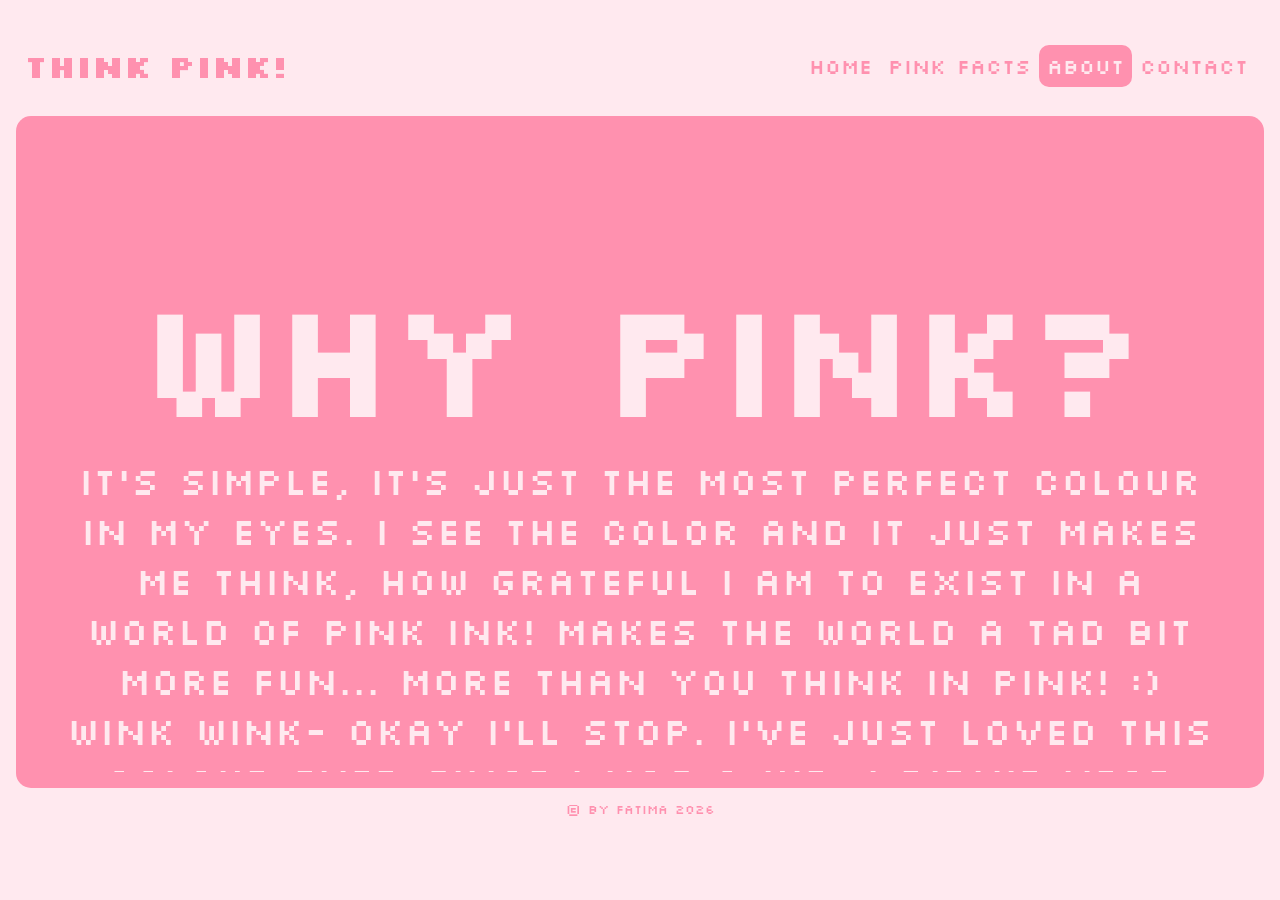
==== html/about.html @ b9cda218 "multi page design" ====
<!DOCTYPE html>
<html lang="en">
<head>
    <meta charset="UTF-8">
    <meta name="viewport" content="width=device-width, initial-scale=1.0">
    <title>THINK PINK!</title>
    <link rel="stylesheet" href="../styles/about.css">
    <link rel="stylesheet" href="../styles/header.css">
    <link rel="stylesheet" href="../styles/menu.css">
    <link rel="stylesheet" href="../styles/footer.css">
    <link rel="stylesheet" href="../styles/typography.css">
    <link rel="stylesheet" href="../styles/cursor.css">
    <link rel="shortcut icon" href="../favicon/favicon.gif">
</head>
<body>
    <header class="header">
        <a class="title-link" href="./index.html">
         <h1 class="page-title">THINK PINK!</h1>
        </a>
    <nav class="menu">
        <div class="mobile-menu-trigger">
            <img src="../logo/mobile-menu.png" alt="menu" height="50px" width="auto">
        </div>
        <div class="mobile-menu-target">
            <a href="../index.html" class="menu-item">HOME</a>
            <a href="./facts.html" class="menu-item">PINK FACTS</a>
            <a href="./about.html" class="menu-item active">ABOUT</a>
            <a href="./contact.html" class="menu-item">CONTACT</a>
        </div>
    </nav>
    </header>
    <main class="main">
        <div class="article-container">
            <h2 class="article-title">WHY PINK?</h2>
            <p class="article">
                It's simple, it's just the most perfect colour in my eyes. I see the color and it just makes me think, how grateful I am to exist in a world of pink ink! Makes the world a tad bit more fun... more than you think in pink! :) Wink wink- okay I'll stop. I've just loved this colour ever since I was a kid. I didn't wear many pink clothes as a child, in fact, I didn't have much control or say of what to or not to wear so the colors were all over the place. I remember I wore it a lot as a rebellious teen in my emo-days back in 2005/2006. But then I grew out of it again? And I guess at some point in my adult life I stopped wearing it completely and just wore black. But I'm in my 30's now, lost my dad to illness this year and realised that life's too short to worry about anyone else but myself! So I guess in a way I found the path back to myself again through some tough times! ♥
            </p>
            <img src="../images/strawberry.gif" alt="strawberry" class="strawberry">
        </div>
    </main>
    <footer class="footer">
            <p class="footer-content">&copy; By Fatima 2026</p>
    </footer>
</body>
</html>
---- styles/about.css ----
::selection {
    color: #ff91af;
    background: #ffe9ef;
}

* {
    box-sizing: border-box;
}

html {
    height: 100vh;
}

body {
    background-color: #ffe9ef;
    margin: 0;
    padding: 16px;
}

main {
    border-radius: 15px;
    background-color: #ff91af;
    padding: 16px;
}

.article-container {
    margin: auto;
    height: 40em;
    width: 95%;
    overflow-y: auto;
    overflow-x: hidden;
    scrollbar-color: #ffe9ef #ff91af;
    text-align: center;

}

.article-title {
    color: #ffe9ef;
    font-family: 'pixel', bebas neue, verdana, tahoma, geneva;
    font-size: 12dvw;
    margin-bottom: 0;
}

.article {
    color: #ffe9ef;
    font-family: 'pixel', bebas neue, verdana, tahoma, geneva;
    font-size: 3vw;
    margin: 0;
}

.strawberry {
    display: block;
    margin-left: auto;
    margin-right: auto;
    width: 30%;
}

@media screen and (max-width: 768px) {
    main {
        min-height: 52rem;
    }

    .article-container {
    height: 50em;
    width: 95%;
    }
}
---- styles/header.css ----
.header {
    align-items: center;
    background-color: #ffe9ef;
    color: #ff91af;
    display: flex;
    justify-content: space-between;
    padding: 8px;
    position: sticky;
    top: 0;
}

.title-link {
    text-decoration: none;
}

.page-title {
    color: #ff91af;
    font-family: 'pixel bold', Verdana, Geneva, Tahoma, sans-serif;
    transition: all linear 0.5s;

    &:hover {
        color: white;
    }
}
---- styles/menu.css ----
.nav {
    margin-left: 32px;
    padding: 16px;
}

.mobile-menu-trigger {
    height: 50px;
    overflow: hidden;
}

.mobile-menu-target {
    display: none;
}

.menu-item {
    background-color: #ffe9ef;
    color:#ff91af;
    cursor: crosshair;
    font-family: 'pixel', bebas neue, verdana, tahoma, geneva;
    font-size: 1.3rem;
    padding: 8px;
    text-decoration: none;
    transition: all linear 0.5s;

    &:hover,
    &.active {
        border-radius: 10px;
        border-color: #ffe9ef;
        background-color: #ff91af;
        color: #ffe9ef;
        cursor: crosshair;
    }
}

@media screen and (max-width: 768px) {
    .mobile-menu-trigger {
        display: block;
    }

    .menu:hover .mobile-menu-target {
        display: flex;
        flex-direction: column;
        font-size: 1.5rem;
        position: absolute;
        left: 0;
        right: 0;
    }

    .menu-item {
        font-size: 1.5rem;
    }
}

@media screen and (min-width: 769px) {
    .header {
        background-color: #ffe9ef;
        text-align: center;
    }

    .header img {
        width: 70%;
    }

    .mobile-menu-trigger {
        display: none;
    }

    .mobile-menu-target {
        display: flex;
        justify-content: space-between;
        max-width: 100%;
        margin: auto;
    }
}
---- styles/footer.css ----
.footer {
    color: #ff91af;
    font-family: 'pixel', bebas neue, verdana, tahoma, geneva;
    font-size: 0.8rem;
    text-align: center;
}
---- styles/typography.css ----
@font-face {
    font-family: pixel;
    src: url(../fonts/silkscreen/Silkscreen-Regular.woff2);
}

@font-face {
    font-family: pixel bold;
    src: url(../fonts/silkscreen/Silkscreen-Bold.woff2);
}

@font-face {
    font-family: bebas neue;
    src: url(../fonts/BebasNeue-Regular.woff2);
}
---- styles/cursor.css ----
body {
    cursor: url(../cursor/cursor2.gif), auto;
}
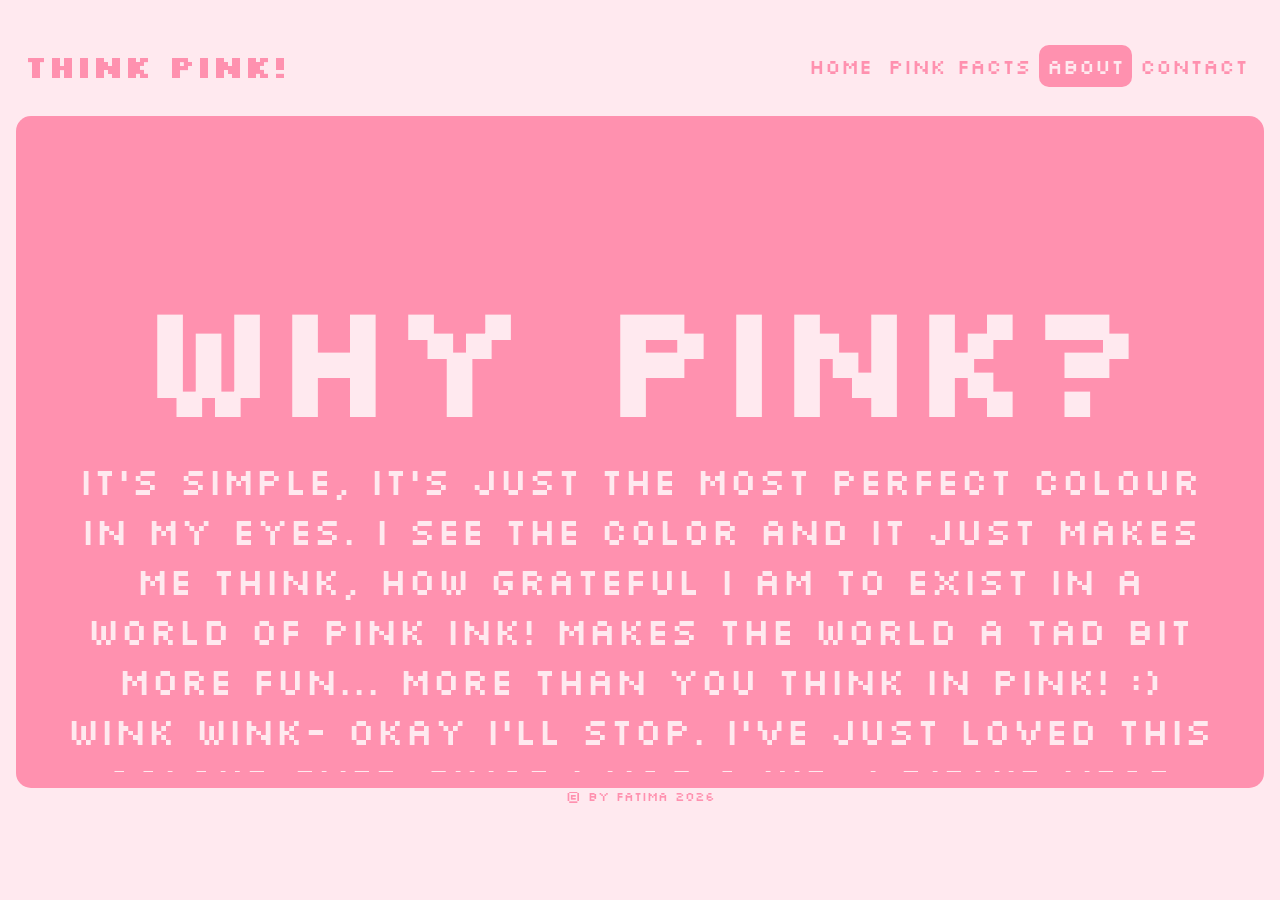
==== commit 83c89900: "made footer a link also changed height on facts page to match the other pages on desktop" ====
--- a/html/about.html
+++ b/html/about.html
@@ -9,7 +9,6 @@
     <link rel="stylesheet" href="../styles/menu.css">
     <link rel="stylesheet" href="../styles/footer.css">
     <link rel="stylesheet" href="../styles/typography.css">
-    <link rel="stylesheet" href="../styles/cursor.css">
     <link rel="shortcut icon" href="../favicon/favicon.gif">
 </head>
 <body>
@@ -39,7 +38,7 @@
         </div>
     </main>
     <footer class="footer">
-            <p class="footer-content">&copy; By Fatima 2026</p>
+            <a href="../index.html" class="footer-content">&copy; By Fatima 2026</a>
     </footer>
 </body>
 </html>
--- a/styles/about.css
+++ b/styles/about.css
@@ -1,6 +1,11 @@
+:root {
+    --bakermiller-pink: #ff91af;
+    --lavender-blush: #ffe9ef;
+}
+
 ::selection {
-    color: #ff91af;
-    background: #ffe9ef;
+    color: var(--bakermiller-pink);
+    background: var(--lavender-blush);
 }
 
 * {
@@ -8,18 +13,19 @@
 }
 
 html {
+    cursor: url(../cursor/cursor2.gif), auto;
     height: 100vh;
 }
 
 body {
-    background-color: #ffe9ef;
+    background-color: var(--lavender-blush);
     margin: 0;
     padding: 16px;
 }
 
 main {
     border-radius: 15px;
-    background-color: #ff91af;
+    background-color: var(--bakermiller-pink);
     padding: 16px;
 }
 
@@ -29,20 +35,20 @@
     width: 95%;
     overflow-y: auto;
     overflow-x: hidden;
-    scrollbar-color: #ffe9ef #ff91af;
+    scrollbar-color: var(--lavender-blush) var(--bakermiller-pink);
     text-align: center;
 
 }
 
 .article-title {
-    color: #ffe9ef;
+    color: var(--lavender-blush);
     font-family: 'pixel', bebas neue, verdana, tahoma, geneva;
     font-size: 12dvw;
     margin-bottom: 0;
 }
 
 .article {
-    color: #ffe9ef;
+    color: var(--lavender-blush);
     font-family: 'pixel', bebas neue, verdana, tahoma, geneva;
     font-size: 3vw;
     margin: 0;
--- a/styles/header.css
+++ b/styles/header.css
@@ -1,7 +1,12 @@
+:root {
+    --bakermiller-pink: #ff91af;
+    --lavender-blush: #ffe9ef;
+}
+
 .header {
     align-items: center;
-    background-color: #ffe9ef;
-    color: #ff91af;
+    background-color: var(--lavender-blush);
+    color: var(--bakermiller-pink);
     display: flex;
     justify-content: space-between;
     padding: 8px;
@@ -14,11 +19,12 @@
 }
 
 .page-title {
-    color: #ff91af;
+    color: var(--bakermiller-pink);
     font-family: 'pixel bold', Verdana, Geneva, Tahoma, sans-serif;
     transition: all linear 0.5s;
 
     &:hover {
         color: white;
+        cursor: crosshair;
     }
 }
--- a/styles/footer.css
+++ b/styles/footer.css
@@ -1,5 +1,19 @@
+:root {
+    --bakermiller-pink: #ff91af;
+    --hover-color: #ffffff;
+}
+
+.footer-content {
+    color: var(--bakermiller-pink);
+    text-decoration: none;
+    transition: linear 0.3s;
+
+    &:hover {
+        color: var(--hover-color);
+    }
+}
+
 .footer {
-    color: #ff91af;
     font-family: 'pixel', bebas neue, verdana, tahoma, geneva;
     font-size: 0.8rem;
     text-align: center;
